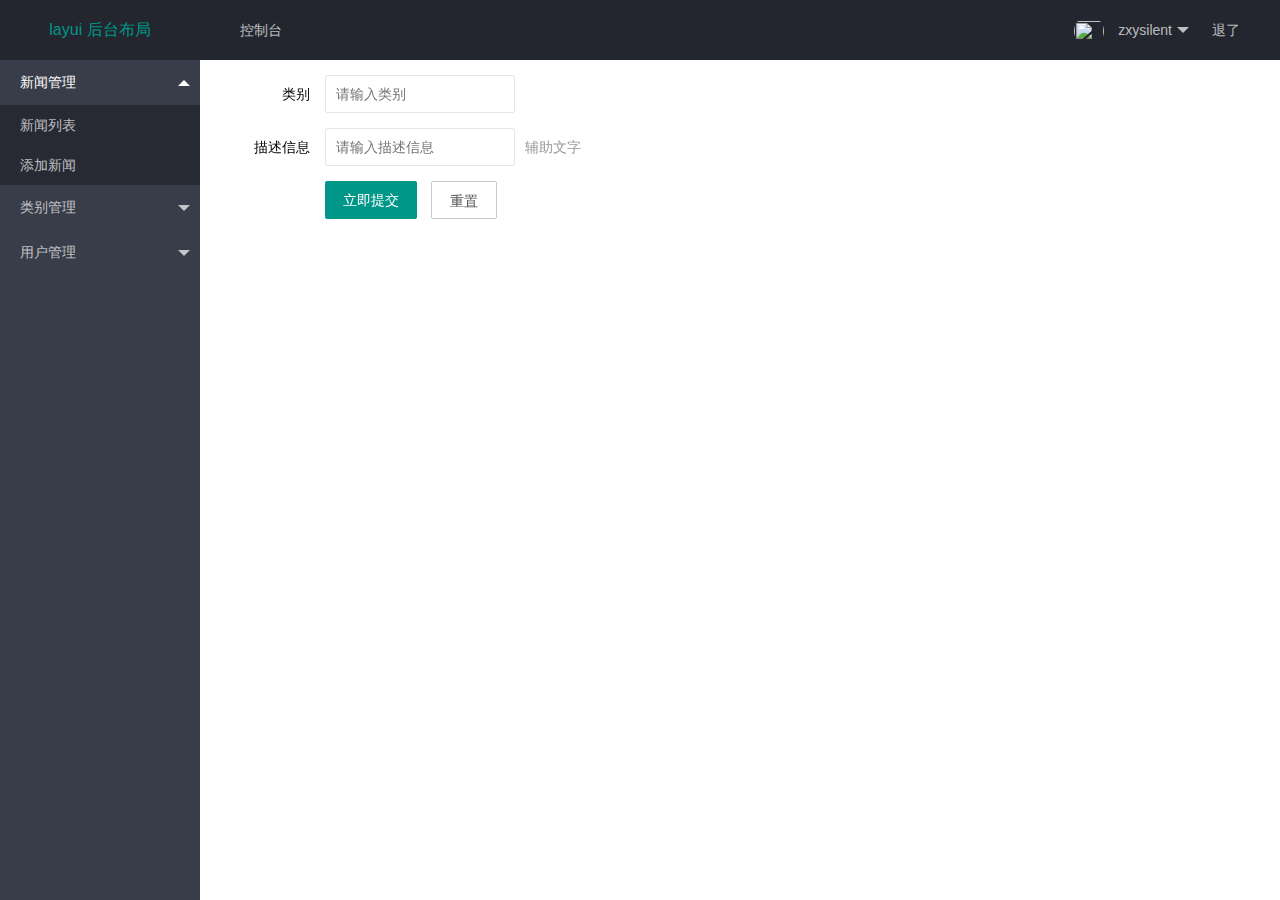
==== views/class-edit.html @ e53d3c43 "实现新闻类别列表功能" ====
<!DOCTYPE html>
<html>

<head>
    <meta charset="utf-8">
    <meta name="viewport" content="width=device-width, initial-scale=1, maximum-scale=1">
    <title>layout 后台大布局 - Layui</title>
    <link rel="stylesheet" href="/static/layui/css/layui.css">
</head>

<body class="layui-layout-body">
    <div class="layui-layout layui-layout-admin">
        <div class="layui-header">
            <div class="layui-logo">layui 后台布局</div>
            <!-- 头部区域（可配合layui已有的水平导航） -->
            <ul class="layui-nav layui-layout-left">
                <li class="layui-nav-item"><a href="index.html">控制台</a></li>
            </ul>
            <ul class="layui-nav layui-layout-right">
                <li class="layui-nav-item">
                    <a href="javascript:;">
                        <img src="https://blog.zxysilent.com/logo.png" class="layui-nav-img"> zxysilent
                    </a>
                    <dl class="layui-nav-child">
                        <dd><a href="javascript:;">基本资料</a></dd>
                        <dd><a href="javascript:;">安全设置</a></dd>
                    </dl>
                </li>
                <li class="layui-nav-item"><a href="javascript:;">退了</a></li>
            </ul>
        </div>
        <div class="layui-side layui-bg-black">
            <div class="layui-side-scroll">
                <!-- 左侧导航区域（可配合layui已有的垂直导航） -->
                <ul class="layui-nav layui-nav-tree" lay-filter="test">
                    <li class="layui-nav-item layui-nav-itemed">
                        <a class="" href="javascript:;">新闻管理</a>
                        <dl class="layui-nav-child">
                            <dd><a href="news-list.html">新闻列表</a></dd>
                            <dd><a href="news-add.html">添加新闻</a></dd>
                        </dl>
                    </li>
                    <li class="layui-nav-item">
                        <a href="javascript:;">类别管理</a>
                        <dl class="layui-nav-child">
                            <dd><a href="class-list.html">类别列表</a></dd>
                            <dd><a href="class-add.html">添加类别</a></dd>
                        </dl>
                    </li>
                    <li class="layui-nav-item">
                        <a href="javascript:;">用户管理</a>
                        <dl class="layui-nav-child">
                            <dd><a href="user-list.html">用户列表</a></dd>
                            <dd><a href="user-add.html">添加用户</a></dd>
                        </dl>
                    </li>
                </ul>
            </div>
        </div>
        <div class="layui-body">
            <!-- 内容主体区域 -->
            <div style="padding: 15px;">
                <form class="layui-form" action="">
                    <div class="layui-form-item">
                        <label class="layui-form-label">类别</label>
                        <div class="layui-input-inline">
                            <input type="text" name="name" lay-verify="required" placeholder="请输入类别" autocomplete="off" class="layui-input">
                        </div>
                    </div>
                    <div class="layui-form-item">
                        <label class="layui-form-label">描述信息</label>
                        <div class="layui-input-inline">
                            <input type="text" name="des" placeholder="请输入描述信息" autocomplete="off" class="layui-input">
                        </div>
                        <div class="layui-form-mid layui-word-aux">辅助文字</div>
                    </div>
                    <div class="layui-form-item">
                        <div class="layui-input-block">
                            <button class="layui-btn" lay-submit lay-filter="commit">立即提交</button>
                            <button type="reset" class="layui-btn layui-btn-primary">重置</button>
                        </div>
                    </div>
                </form>
            </div>
        </div>
    </div>
    <script src="/static/layui/layui.js"></script>
    <script>
        //JavaScript代码区域
        layui.use(['element', 'form'], function() {
            var element = layui.element;
            var form = layui.form;

            //监听提交
            form.on('submit(commit)', function(data) {
                layer.msg(JSON.stringify(data.field));
                return false;
            });
        });
    </script>
</body>

</html>
---- static/layui/css/layui.css ----
/** layui-v2.5.4 MIT License By https://www.layui.com */
 .layui-inline,img{display:inline-block;vertical-align:middle}h1,h2,h3,h4,h5,h6{font-weight:400}.layui-edge,.layui-header,.layui-inline,.layui-main{position:relative}.layui-body,.layui-edge,.layui-elip{overflow:hidden}.layui-btn,.layui-edge,.layui-inline,img{vertical-align:middle}.layui-btn,.layui-disabled,.layui-icon,.layui-unselect{-moz-user-select:none;-webkit-user-select:none;-ms-user-select:none}.layui-elip,.layui-form-checkbox span,.layui-form-pane .layui-form-label{text-overflow:ellipsis;white-space:nowrap}.layui-breadcrumb,.layui-tree-btnGroup{visibility:hidden}blockquote,body,button,dd,div,dl,dt,form,h1,h2,h3,h4,h5,h6,input,li,ol,p,pre,td,textarea,th,ul{margin:0;padding:0;-webkit-tap-highlight-color:rgba(0,0,0,0)}a:active,a:hover{outline:0}img{border:none}li{list-style:none}table{border-collapse:collapse;border-spacing:0}h4,h5,h6{font-size:100%}button,input,optgroup,option,select,textarea{font-family:inherit;font-size:inherit;font-style:inherit;font-weight:inherit;outline:0}pre{white-space:pre-wrap;white-space:-moz-pre-wrap;white-space:-pre-wrap;white-space:-o-pre-wrap;word-wrap:break-word}body{line-height:24px;font:14px Helvetica Neue,Helvetica,PingFang SC,Tahoma,Arial,sans-serif}hr{height:1px;margin:10px 0;border:0;clear:both}a{color:#333;text-decoration:none}a:hover{color:#777}a cite{font-style:normal;*cursor:pointer}.layui-border-box,.layui-border-box *{box-sizing:border-box}.layui-box,.layui-box *{box-sizing:content-box}.layui-clear{clear:both;*zoom:1}.layui-clear:after{content:'\20';clear:both;*zoom:1;display:block;height:0}.layui-inline{*display:inline;*zoom:1}.layui-edge{display:inline-block;width:0;height:0;border-width:6px;border-style:dashed;border-color:transparent}.layui-edge-top{top:-4px;border-bottom-color:#999;border-bottom-style:solid}.layui-edge-right{border-left-color:#999;border-left-style:solid}.layui-edge-bottom{top:2px;border-top-color:#999;border-top-style:solid}.layui-edge-left{border-right-color:#999;border-right-style:solid}.layui-disabled,.layui-disabled:hover{color:#d2d2d2!important;cursor:not-allowed!important}.layui-circle{border-radius:100%}.layui-show{display:block!important}.layui-hide{display:none!important}@font-face{font-family:layui-icon;src:url(../font/iconfont.eot?v=250);src:url(../font/iconfont.eot?v=250#iefix) format('embedded-opentype'),url(../font/iconfont.woff2?v=250) format('woff2'),url(../font/iconfont.woff?v=250) format('woff'),url(../font/iconfont.ttf?v=250) format('truetype'),url(../font/iconfont.svg?v=250#layui-icon) format('svg')}.layui-icon{font-family:layui-icon!important;font-size:16px;font-style:normal;-webkit-font-smoothing:antialiased;-moz-osx-font-smoothing:grayscale}.layui-icon-reply-fill:before{content:"\e611"}.layui-icon-set-fill:before{content:"\e614"}.layui-icon-menu-fill:before{content:"\e60f"}.layui-icon-search:before{content:"\e615"}.layui-icon-share:before{content:"\e641"}.layui-icon-set-sm:before{content:"\e620"}.layui-icon-engine:before{content:"\e628"}.layui-icon-close:before{content:"\1006"}.layui-icon-close-fill:before{content:"\1007"}.layui-icon-chart-screen:before{content:"\e629"}.layui-icon-star:before{content:"\e600"}.layui-icon-circle-dot:before{content:"\e617"}.layui-icon-chat:before{content:"\e606"}.layui-icon-release:before{content:"\e609"}.layui-icon-list:before{content:"\e60a"}.layui-icon-chart:before{content:"\e62c"}.layui-icon-ok-circle:before{content:"\1005"}.layui-icon-layim-theme:before{content:"\e61b"}.layui-icon-table:before{content:"\e62d"}.layui-icon-right:before{content:"\e602"}.layui-icon-left:before{content:"\e603"}.layui-icon-cart-simple:before{content:"\e698"}.layui-icon-face-cry:before{content:"\e69c"}.layui-icon-face-smile:before{content:"\e6af"}.layui-icon-survey:before{content:"\e6b2"}.layui-icon-tree:before{content:"\e62e"}.layui-icon-upload-circle:before{content:"\e62f"}.layui-icon-add-circle:before{content:"\e61f"}.layui-icon-download-circle:before{content:"\e601"}.layui-icon-templeate-1:before{content:"\e630"}.layui-icon-util:before{content:"\e631"}.layui-icon-face-surprised:before{content:"\e664"}.layui-icon-edit:before{content:"\e642"}.layui-icon-speaker:before{content:"\e645"}.layui-icon-down:before{content:"\e61a"}.layui-icon-file:before{content:"\e621"}.layui-icon-layouts:before{content:"\e632"}.layui-icon-rate-half:before{content:"\e6c9"}.layui-icon-add-circle-fine:before{content:"\e608"}.layui-icon-prev-circle:before{content:"\e633"}.layui-icon-read:before{content:"\e705"}.layui-icon-404:before{content:"\e61c"}.layui-icon-carousel:before{content:"\e634"}.layui-icon-help:before{content:"\e607"}.layui-icon-code-circle:before{content:"\e635"}.layui-icon-water:before{content:"\e636"}.layui-icon-username:before{content:"\e66f"}.layui-icon-find-fill:before{content:"\e670"}.layui-icon-about:before{content:"\e60b"}.layui-icon-location:before{content:"\e715"}.layui-icon-up:before{content:"\e619"}.layui-icon-pause:before{content:"\e651"}.layui-icon-date:before{content:"\e637"}.layui-icon-layim-uploadfile:before{content:"\e61d"}.layui-icon-delete:before{content:"\e640"}.layui-icon-play:before{content:"\e652"}.layui-icon-top:before{content:"\e604"}.layui-icon-friends:before{content:"\e612"}.layui-icon-refresh-3:before{content:"\e9aa"}.layui-icon-ok:before{content:"\e605"}.layui-icon-layer:before{content:"\e638"}.layui-icon-face-smile-fine:before{content:"\e60c"}.layui-icon-dollar:before{content:"\e659"}.layui-icon-group:before{content:"\e613"}.layui-icon-layim-download:before{content:"\e61e"}.layui-icon-picture-fine:before{content:"\e60d"}.layui-icon-link:before{content:"\e64c"}.layui-icon-diamond:before{content:"\e735"}.layui-icon-log:before{content:"\e60e"}.layui-icon-rate-solid:before{content:"\e67a"}.layui-icon-fonts-del:before{content:"\e64f"}.layui-icon-unlink:before{content:"\e64d"}.layui-icon-fonts-clear:before{content:"\e639"}.layui-icon-triangle-r:before{content:"\e623"}.layui-icon-circle:before{content:"\e63f"}.layui-icon-radio:before{content:"\e643"}.layui-icon-align-center:before{content:"\e647"}.layui-icon-align-right:before{content:"\e648"}.layui-icon-align-left:before{content:"\e649"}.layui-icon-loading-1:before{content:"\e63e"}.layui-icon-return:before{content:"\e65c"}.layui-icon-fonts-strong:before{content:"\e62b"}.layui-icon-upload:before{content:"\e67c"}.layui-icon-dialogue:before{content:"\e63a"}.layui-icon-video:before{content:"\e6ed"}.layui-icon-headset:before{content:"\e6fc"}.layui-icon-cellphone-fine:before{content:"\e63b"}.layui-icon-add-1:before{content:"\e654"}.layui-icon-face-smile-b:before{content:"\e650"}.layui-icon-fonts-html:before{content:"\e64b"}.layui-icon-form:before{content:"\e63c"}.layui-icon-cart:before{content:"\e657"}.layui-icon-camera-fill:before{content:"\e65d"}.layui-icon-tabs:before{content:"\e62a"}.layui-icon-fonts-code:before{content:"\e64e"}.layui-icon-fire:before{content:"\e756"}.layui-icon-set:before{content:"\e716"}.layui-icon-fonts-u:before{content:"\e646"}.layui-icon-triangle-d:before{content:"\e625"}.layui-icon-tips:before{content:"\e702"}.layui-icon-picture:before{content:"\e64a"}.layui-icon-more-vertical:before{content:"\e671"}.layui-icon-flag:before{content:"\e66c"}.layui-icon-loading:before{content:"\e63d"}.layui-icon-fonts-i:before{content:"\e644"}.layui-icon-refresh-1:before{content:"\e666"}.layui-icon-rmb:before{content:"\e65e"}.layui-icon-home:before{content:"\e68e"}.layui-icon-user:before{content:"\e770"}.layui-icon-notice:before{content:"\e667"}.layui-icon-login-weibo:before{content:"\e675"}.layui-icon-voice:before{content:"\e688"}.layui-icon-upload-drag:before{content:"\e681"}.layui-icon-login-qq:before{content:"\e676"}.layui-icon-snowflake:before{content:"\e6b1"}.layui-icon-file-b:before{content:"\e655"}.layui-icon-template:before{content:"\e663"}.layui-icon-auz:before{content:"\e672"}.layui-icon-console:before{content:"\e665"}.layui-icon-app:before{content:"\e653"}.layui-icon-prev:before{content:"\e65a"}.layui-icon-website:before{content:"\e7ae"}.layui-icon-next:before{content:"\e65b"}.layui-icon-component:before{content:"\e857"}.layui-icon-more:before{content:"\e65f"}.layui-icon-login-wechat:before{content:"\e677"}.layui-icon-shrink-right:before{content:"\e668"}.layui-icon-spread-left:before{content:"\e66b"}.layui-icon-camera:before{content:"\e660"}.layui-icon-note:before{content:"\e66e"}.layui-icon-refresh:before{content:"\e669"}.layui-icon-female:before{content:"\e661"}.layui-icon-male:before{content:"\e662"}.layui-icon-password:before{content:"\e673"}.layui-icon-senior:before{content:"\e674"}.layui-icon-theme:before{content:"\e66a"}.layui-icon-tread:before{content:"\e6c5"}.layui-icon-praise:before{content:"\e6c6"}.layui-icon-star-fill:before{content:"\e658"}.layui-icon-rate:before{content:"\e67b"}.layui-icon-template-1:before{content:"\e656"}.layui-icon-vercode:before{content:"\e679"}.layui-icon-cellphone:before{content:"\e678"}.layui-icon-screen-full:before{content:"\e622"}.layui-icon-screen-restore:before{content:"\e758"}.layui-icon-cols:before{content:"\e610"}.layui-icon-export:before{content:"\e67d"}.layui-icon-print:before{content:"\e66d"}.layui-icon-slider:before{content:"\e714"}.layui-icon-addition:before{content:"\e624"}.layui-icon-subtraction:before{content:"\e67e"}.layui-icon-service:before{content:"\e626"}.layui-icon-transfer:before{content:"\e691"}.layui-main{width:1140px;margin:0 auto}.layui-header{z-index:1000;height:60px}.layui-header a:hover{transition:all .5s;-webkit-transition:all .5s}.layui-side{position:fixed;left:0;top:0;bottom:0;z-index:999;width:200px;overflow-x:hidden}.layui-side-scroll{position:relative;width:220px;height:100%;overflow-x:hidden}.layui-body{position:absolute;left:200px;right:0;top:0;bottom:0;z-index:998;width:auto;overflow-y:auto;box-sizing:border-box}.layui-layout-body{overflow:hidden}.layui-layout-admin .layui-header{background-color:#23262E}.layui-layout-admin .layui-side{top:60px;width:200px;overflow-x:hidden}.layui-layout-admin .layui-body{position:fixed;top:60px;bottom:44px}.layui-layout-admin .layui-main{width:auto;margin:0 15px}.layui-layout-admin .layui-footer{position:fixed;left:200px;right:0;bottom:0;height:44px;line-height:44px;padding:0 15px;background-color:#eee}.layui-layout-admin .layui-logo{position:absolute;left:0;top:0;width:200px;height:100%;line-height:60px;text-align:center;color:#009688;font-size:16px}.layui-layout-admin .layui-header .layui-nav{background:0 0}.layui-layout-left{position:absolute!important;left:200px;top:0}.layui-layout-right{position:absolute!important;right:0;top:0}.layui-container{position:relative;margin:0 auto;padding:0 15px;box-sizing:border-box}.layui-fluid{position:relative;margin:0 auto;padding:0 15px}.layui-row:after,.layui-row:before{content:'';display:block;clear:both}.layui-col-lg1,.layui-col-lg10,.layui-col-lg11,.layui-col-lg12,.layui-col-lg2,.layui-col-lg3,.layui-col-lg4,.layui-col-lg5,.layui-col-lg6,.layui-col-lg7,.layui-col-lg8,.layui-col-lg9,.layui-col-md1,.layui-col-md10,.layui-col-md11,.layui-col-md12,.layui-col-md2,.layui-col-md3,.layui-col-md4,.layui-col-md5,.layui-col-md6,.layui-col-md7,.layui-col-md8,.layui-col-md9,.layui-col-sm1,.layui-col-sm10,.layui-col-sm11,.layui-col-sm12,.layui-col-sm2,.layui-col-sm3,.layui-col-sm4,.layui-col-sm5,.layui-col-sm6,.layui-col-sm7,.layui-col-sm8,.layui-col-sm9,.layui-col-xs1,.layui-col-xs10,.layui-col-xs11,.layui-col-xs12,.layui-col-xs2,.layui-col-xs3,.layui-col-xs4,.layui-col-xs5,.layui-col-xs6,.layui-col-xs7,.layui-col-xs8,.layui-col-xs9{position:relative;display:block;box-sizing:border-box}.layui-col-xs1,.layui-col-xs10,.layui-col-xs11,.layui-col-xs12,.layui-col-xs2,.layui-col-xs3,.layui-col-xs4,.layui-col-xs5,.layui-col-xs6,.layui-col-xs7,.layui-col-xs8,.layui-col-xs9{float:left}.layui-col-xs1{width:8.33333333%}.layui-col-xs2{width:16.66666667%}.layui-col-xs3{width:25%}.layui-col-xs4{width:33.33333333%}.layui-col-xs5{width:41.66666667%}.layui-col-xs6{width:50%}.layui-col-xs7{width:58.33333333%}.layui-col-xs8{width:66.66666667%}.layui-col-xs9{width:75%}.layui-col-xs10{width:83.33333333%}.layui-col-xs11{width:91.66666667%}.layui-col-xs12{width:100%}.layui-col-xs-offset1{margin-left:8.33333333%}.layui-col-xs-offset2{margin-left:16.66666667%}.layui-col-xs-offset3{margin-left:25%}.layui-col-xs-offset4{margin-left:33.33333333%}.layui-col-xs-offset5{margin-left:41.66666667%}.layui-col-xs-offset6{margin-left:50%}.layui-col-xs-offset7{margin-left:58.33333333%}.layui-col-xs-offset8{margin-left:66.66666667%}.layui-col-xs-offset9{margin-left:75%}.layui-col-xs-offset10{margin-left:83.33333333%}.layui-col-xs-offset11{margin-left:91.66666667%}.layui-col-xs-offset12{margin-left:100%}@media screen and (max-width:768px){.layui-hide-xs{display:none!important}.layui-show-xs-block{display:block!important}.layui-show-xs-inline{display:inline!important}.layui-show-xs-inline-block{display:inline-block!important}}@media screen and (min-width:768px){.layui-container{width:750px}.layui-hide-sm{display:none!important}.layui-show-sm-block{display:block!important}.layui-show-sm-inline{display:inline!important}.layui-show-sm-inline-block{display:inline-block!important}.layui-col-sm1,.layui-col-sm10,.layui-col-sm11,.layui-col-sm12,.layui-col-sm2,.layui-col-sm3,.layui-col-sm4,.layui-col-sm5,.layui-col-sm6,.layui-col-sm7,.layui-col-sm8,.layui-col-sm9{float:left}.layui-col-sm1{width:8.33333333%}.layui-col-sm2{width:16.66666667%}.layui-col-sm3{width:25%}.layui-col-sm4{width:33.33333333%}.layui-col-sm5{width:41.66666667%}.layui-col-sm6{width:50%}.layui-col-sm7{width:58.33333333%}.layui-col-sm8{width:66.66666667%}.layui-col-sm9{width:75%}.layui-col-sm10{width:83.33333333%}.layui-col-sm11{width:91.66666667%}.layui-col-sm12{width:100%}.layui-col-sm-offset1{margin-left:8.33333333%}.layui-col-sm-offset2{margin-left:16.66666667%}.layui-col-sm-offset3{margin-left:25%}.layui-col-sm-offset4{margin-left:33.33333333%}.layui-col-sm-offset5{margin-left:41.66666667%}.layui-col-sm-offset6{margin-left:50%}.layui-col-sm-offset7{margin-left:58.33333333%}.layui-col-sm-offset8{margin-left:66.66666667%}.layui-col-sm-offset9{margin-left:75%}.layui-col-sm-offset10{margin-left:83.33333333%}.layui-col-sm-offset11{margin-left:91.66666667%}.layui-col-sm-offset12{margin-left:100%}}@media screen and (min-width:992px){.layui-container{width:970px}.layui-hide-md{display:none!important}.layui-show-md-block{display:block!important}.layui-show-md-inline{display:inline!important}.layui-show-md-inline-block{display:inline-block!important}.layui-col-md1,.layui-col-md10,.layui-col-md11,.layui-col-md12,.layui-col-md2,.layui-col-md3,.layui-col-md4,.layui-col-md5,.layui-col-md6,.layui-col-md7,.layui-col-md8,.layui-col-md9{float:left}.layui-col-md1{width:8.33333333%}.layui-col-md2{width:16.66666667%}.layui-col-md3{width:25%}.layui-col-md4{width:33.33333333%}.layui-col-md5{width:41.66666667%}.layui-col-md6{width:50%}.layui-col-md7{width:58.33333333%}.layui-col-md8{width:66.66666667%}.layui-col-md9{width:75%}.layui-col-md10{width:83.33333333%}.layui-col-md11{width:91.66666667%}.layui-col-md12{width:100%}.layui-col-md-offset1{margin-left:8.33333333%}.layui-col-md-offset2{margin-left:16.66666667%}.layui-col-md-offset3{margin-left:25%}.layui-col-md-offset4{margin-left:33.33333333%}.layui-col-md-offset5{margin-left:41.66666667%}.layui-col-md-offset6{margin-left:50%}.layui-col-md-offset7{margin-left:58.33333333%}.layui-col-md-offset8{margin-left:66.66666667%}.layui-col-md-offset9{margin-left:75%}.layui-col-md-offset10{margin-left:83.33333333%}.layui-col-md-offset11{margin-left:91.66666667%}.layui-col-md-offset12{margin-left:100%}}@media screen and (min-width:1200px){.layui-container{width:1170px}.layui-hide-lg{display:none!important}.layui-show-lg-block{display:block!important}.layui-show-lg-inline{display:inline!important}.layui-show-lg-inline-block{display:inline-block!important}.layui-col-lg1,.layui-col-lg10,.layui-col-lg11,.layui-col-lg12,.layui-col-lg2,.layui-col-lg3,.layui-col-lg4,.layui-col-lg5,.layui-col-lg6,.layui-col-lg7,.layui-col-lg8,.layui-col-lg9{float:left}.layui-col-lg1{width:8.33333333%}.layui-col-lg2{width:16.66666667%}.layui-col-lg3{width:25%}.layui-col-lg4{width:33.33333333%}.layui-col-lg5{width:41.66666667%}.layui-col-lg6{width:50%}.layui-col-lg7{width:58.33333333%}.layui-col-lg8{width:66.66666667%}.layui-col-lg9{width:75%}.layui-col-lg10{width:83.33333333%}.layui-col-lg11{width:91.66666667%}.layui-col-lg12{width:100%}.layui-col-lg-offset1{margin-left:8.33333333%}.layui-col-lg-offset2{margin-left:16.66666667%}.layui-col-lg-offset3{margin-left:25%}.layui-col-lg-offset4{margin-left:33.33333333%}.layui-col-lg-offset5{margin-left:41.66666667%}.layui-col-lg-offset6{margin-left:50%}.layui-col-lg-offset7{margin-left:58.33333333%}.layui-col-lg-offset8{margin-left:66.66666667%}.layui-col-lg-offset9{margin-left:75%}.layui-col-lg-offset10{margin-left:83.33333333%}.layui-col-lg-offset11{margin-left:91.66666667%}.layui-col-lg-offset12{margin-left:100%}}.layui-col-space1{margin:-.5px}.layui-col-space1>*{padding:.5px}.layui-col-space3{margin:-1.5px}.layui-col-space3>*{padding:1.5px}.layui-col-space5{margin:-2.5px}.layui-col-space5>*{padding:2.5px}.layui-col-space8{margin:-3.5px}.layui-col-space8>*{padding:3.5px}.layui-col-space10{margin:-5px}.layui-col-space10>*{padding:5px}.layui-col-space12{margin:-6px}.layui-col-space12>*{padding:6px}.layui-col-space15{margin:-7.5px}.layui-col-space15>*{padding:7.5px}.layui-col-space18{margin:-9px}.layui-col-space18>*{padding:9px}.layui-col-space20{margin:-10px}.layui-col-space20>*{padding:10px}.layui-col-space22{margin:-11px}.layui-col-space22>*{padding:11px}.layui-col-space25{margin:-12.5px}.layui-col-space25>*{padding:12.5px}.layui-col-space30{margin:-15px}.layui-col-space30>*{padding:15px}.layui-btn,.layui-input,.layui-select,.layui-textarea,.layui-upload-button{outline:0;-webkit-appearance:none;transition:all .3s;-webkit-transition:all .3s;box-sizing:border-box}.layui-elem-quote{margin-bottom:10px;padding:15px;line-height:22px;border-left:5px solid #009688;border-radius:0 2px 2px 0;background-color:#f2f2f2}.layui-quote-nm{border-style:solid;border-width:1px 1px 1px 5px;background:0 0}.layui-elem-field{margin-bottom:10px;padding:0;border-width:1px;border-style:solid}.layui-elem-field legend{margin-left:20px;padding:0 10px;font-size:20px;font-weight:300}.layui-field-title{margin:10px 0 20px;border-width:1px 0 0}.layui-field-box{padding:10px 15px}.layui-field-title .layui-field-box{padding:10px 0}.layui-progress{position:relative;height:6px;border-radius:20px;background-color:#e2e2e2}.layui-progress-bar{position:absolute;left:0;top:0;width:0;max-width:100%;height:6px;border-radius:20px;text-align:right;background-color:#5FB878;transition:all .3s;-webkit-transition:all .3s}.layui-progress-big,.layui-progress-big .layui-progress-bar{height:18px;line-height:18px}.layui-progress-text{position:relative;top:-20px;line-height:18px;font-size:12px;color:#666}.layui-progress-big .layui-progress-text{position:static;padding:0 10px;color:#fff}.layui-collapse{border-width:1px;border-style:solid;border-radius:2px}.layui-colla-content,.layui-colla-item{border-top-width:1px;border-top-style:solid}.layui-colla-item:first-child{border-top:none}.layui-colla-title{position:relative;height:42px;line-height:42px;padding:0 15px 0 35px;color:#333;background-color:#f2f2f2;cursor:pointer;font-size:14px;overflow:hidden}.layui-colla-content{display:none;padding:10px 15px;line-height:22px;color:#666}.layui-colla-icon{position:absolute;left:15px;top:0;font-size:14px}.layui-card{margin-bottom:15px;border-radius:2px;background-color:#fff;box-shadow:0 1px 2px 0 rgba(0,0,0,.05)}.layui-card:last-child{margin-bottom:0}.layui-card-header{position:relative;height:42px;line-height:42px;padding:0 15px;border-bottom:1px solid #f6f6f6;color:#333;border-radius:2px 2px 0 0;font-size:14px}.layui-bg-black,.layui-bg-blue,.layui-bg-cyan,.layui-bg-green,.layui-bg-orange,.layui-bg-red{color:#fff!important}.layui-card-body{position:relative;padding:10px 15px;line-height:24px}.layui-card-body[pad15]{padding:15px}.layui-card-body[pad20]{padding:20px}.layui-card-body .layui-table{margin:5px 0}.layui-card .layui-tab{margin:0}.layui-panel-window{position:relative;padding:15px;border-radius:0;border-top:5px solid #E6E6E6;background-color:#fff}.layui-auxiliar-moving{position:fixed;left:0;right:0;top:0;bottom:0;width:100%;height:100%;background:0 0;z-index:9999999999}.layui-form-label,.layui-form-mid,.layui-form-select,.layui-input-block,.layui-input-inline,.layui-textarea{position:relative}.layui-bg-red{background-color:#FF5722!important}.layui-bg-orange{background-color:#FFB800!important}.layui-bg-green{background-color:#009688!important}.layui-bg-cyan{background-color:#2F4056!important}.layui-bg-blue{background-color:#1E9FFF!important}.layui-bg-black{background-color:#393D49!important}.layui-bg-gray{background-color:#eee!important;color:#666!important}.layui-badge-rim,.layui-colla-content,.layui-colla-item,.layui-collapse,.layui-elem-field,.layui-form-pane .layui-form-item[pane],.layui-form-pane .layui-form-label,.layui-input,.layui-layedit,.layui-layedit-tool,.layui-quote-nm,.layui-select,.layui-tab-bar,.layui-tab-card,.layui-tab-title,.layui-tab-title .layui-this:after,.layui-textarea{border-color:#e6e6e6}.layui-timeline-item:before,hr{background-color:#e6e6e6}.layui-text{line-height:22px;font-size:14px;color:#666}.layui-text h1,.layui-text h2,.layui-text h3{font-weight:500;color:#333}.layui-text h1{font-size:30px}.layui-text h2{font-size:24px}.layui-text h3{font-size:18px}.layui-text a:not(.layui-btn){color:#01AAED}.layui-text a:not(.layui-btn):hover{text-decoration:underline}.layui-text ul{padding:5px 0 5px 15px}.layui-text ul li{margin-top:5px;list-style-type:disc}.layui-text em,.layui-word-aux{color:#999!important;padding:0 5px!important}.layui-btn{display:inline-block;height:38px;line-height:38px;padding:0 18px;background-color:#009688;color:#fff;white-space:nowrap;text-align:center;font-size:14px;border:none;border-radius:2px;cursor:pointer}.layui-btn:hover{opacity:.8;filter:alpha(opacity=80);color:#fff}.layui-btn:active{opacity:1;filter:alpha(opacity=100)}.layui-btn+.layui-btn{margin-left:10px}.layui-btn-container{font-size:0}.layui-btn-container .layui-btn{margin-right:10px;margin-bottom:10px}.layui-btn-container .layui-btn+.layui-btn{margin-left:0}.layui-table .layui-btn-container .layui-btn{margin-bottom:9px}.layui-btn-radius{border-radius:100px}.layui-btn .layui-icon{margin-right:3px;font-size:18px;vertical-align:bottom;vertical-align:middle\9}.layui-btn-primary{border:1px solid #C9C9C9;background-color:#fff;color:#555}.layui-btn-primary:hover{border-color:#009688;color:#333}.layui-btn-normal{background-color:#1E9FFF}.layui-btn-warm{background-color:#FFB800}.layui-btn-danger{background-color:#FF5722}.layui-btn-checked{background-color:#5FB878}.layui-btn-disabled,.layui-btn-disabled:active,.layui-btn-disabled:hover{border:1px solid #e6e6e6;background-color:#FBFBFB;color:#C9C9C9;cursor:not-allowed;opacity:1}.layui-btn-lg{height:44px;line-height:44px;padding:0 25px;font-size:16px}.layui-btn-sm{height:30px;line-height:30px;padding:0 10px;font-size:12px}.layui-btn-sm i{font-size:16px!important}.layui-btn-xs{height:22px;line-height:22px;padding:0 5px;font-size:12px}.layui-btn-xs i{font-size:14px!important}.layui-btn-group{display:inline-block;vertical-align:middle;font-size:0}.layui-btn-group .layui-btn{margin-left:0!important;margin-right:0!important;border-left:1px solid rgba(255,255,255,.5);border-radius:0}.layui-btn-group .layui-btn-primary{border-left:none}.layui-btn-group .layui-btn-primary:hover{border-color:#C9C9C9;color:#009688}.layui-btn-group .layui-btn:first-child{border-left:none;border-radius:2px 0 0 2px}.layui-btn-group .layui-btn-primary:first-child{border-left:1px solid #c9c9c9}.layui-btn-group .layui-btn:last-child{border-radius:0 2px 2px 0}.layui-btn-group .layui-btn+.layui-btn{margin-left:0}.layui-btn-group+.layui-btn-group{margin-left:10px}.layui-btn-fluid{width:100%}.layui-input,.layui-select,.layui-textarea{height:38px;line-height:1.3;line-height:38px\9;border-width:1px;border-style:solid;background-color:#fff;border-radius:2px}.layui-input::-webkit-input-placeholder,.layui-select::-webkit-input-placeholder,.layui-textarea::-webkit-input-placeholder{line-height:1.3}.layui-input,.layui-textarea{display:block;width:100%;padding-left:10px}.layui-input:hover,.layui-textarea:hover{border-color:#D2D2D2!important}.layui-input:focus,.layui-textarea:focus{border-color:#C9C9C9!important}.layui-textarea{min-height:100px;height:auto;line-height:20px;padding:6px 10px;resize:vertical}.layui-select{padding:0 10px}.layui-form input[type=checkbox],.layui-form input[type=radio],.layui-form select{display:none}.layui-form [lay-ignore]{display:initial}.layui-form-item{margin-bottom:15px;clear:both;*zoom:1}.layui-form-item:after{content:'\20';clear:both;*zoom:1;display:block;height:0}.layui-form-label{float:left;display:block;padding:9px 15px;width:80px;font-weight:400;line-height:20px;text-align:right}.layui-form-label-col{display:block;float:none;padding:9px 0;line-height:20px;text-align:left}.layui-form-item .layui-inline{margin-bottom:5px;margin-right:10px}.layui-input-block{margin-left:110px;min-height:36px}.layui-input-inline{display:inline-block;vertical-align:middle}.layui-form-item .layui-input-inline{float:left;width:190px;margin-right:10px}.layui-form-text .layui-input-inline{width:auto}.layui-form-mid{float:left;display:block;padding:9px 0!important;line-height:20px;margin-right:10px}.layui-form-danger+.layui-form-select .layui-input,.layui-form-danger:focus{border-color:#FF5722!important}.layui-form-select .layui-input{padding-right:30px;cursor:pointer}.layui-form-select .layui-edge{position:absolute;right:10px;top:50%;margin-top:-3px;cursor:pointer;border-width:6px;border-top-color:#c2c2c2;border-top-style:solid;transition:all .3s;-webkit-transition:all .3s}.layui-form-select dl{display:none;position:absolute;left:0;top:42px;padding:5px 0;z-index:899;min-width:100%;border:1px solid #d2d2d2;max-height:300px;overflow-y:auto;background-color:#fff;border-radius:2px;box-shadow:0 2px 4px rgba(0,0,0,.12);box-sizing:border-box}.layui-form-select dl dd,.layui-form-select dl dt{padding:0 10px;line-height:36px;white-space:nowrap;overflow:hidden;text-overflow:ellipsis}.layui-form-select dl dt{font-size:12px;color:#999}.layui-form-select dl dd{cursor:pointer}.layui-form-select dl dd:hover{background-color:#f2f2f2;-webkit-transition:.5s all;transition:.5s all}.layui-form-select .layui-select-group dd{padding-left:20px}.layui-form-select dl dd.layui-select-tips{padding-left:10px!important;color:#999}.layui-form-select dl dd.layui-this{background-color:#5FB878;color:#fff}.layui-form-checkbox,.layui-form-select dl dd.layui-disabled{background-color:#fff}.layui-form-selected dl{display:block}.layui-form-checkbox,.layui-form-checkbox *,.layui-form-switch{display:inline-block;vertical-align:middle}.layui-form-selected .layui-edge{margin-top:-9px;-webkit-transform:rotate(180deg);transform:rotate(180deg);margin-top:-3px\9}:root .layui-form-selected .layui-edge{margin-top:-9px\0/IE9}.layui-form-selectup dl{top:auto;bottom:42px}.layui-select-none{margin:5px 0;text-align:center;color:#999}.layui-select-disabled .layui-disabled{border-color:#eee!important}.layui-select-disabled .layui-edge{border-top-color:#d2d2d2}.layui-form-checkbox{position:relative;height:30px;line-height:30px;margin-right:10px;padding-right:30px;cursor:pointer;font-size:0;-webkit-transition:.1s linear;transition:.1s linear;box-sizing:border-box}.layui-form-checkbox span{padding:0 10px;height:100%;font-size:14px;border-radius:2px 0 0 2px;background-color:#d2d2d2;color:#fff;overflow:hidden}.layui-form-checkbox:hover span{background-color:#c2c2c2}.layui-form-checkbox i{position:absolute;right:0;top:0;width:30px;height:28px;border:1px solid #d2d2d2;border-left:none;border-radius:0 2px 2px 0;color:#fff;font-size:20px;text-align:center}.layui-form-checkbox:hover i{border-color:#c2c2c2;color:#c2c2c2}.layui-form-checked,.layui-form-checked:hover{border-color:#5FB878}.layui-form-checked span,.layui-form-checked:hover span{background-color:#5FB878}.layui-form-checked i,.layui-form-checked:hover i{color:#5FB878}.layui-form-item .layui-form-checkbox{margin-top:4px}.layui-form-checkbox[lay-skin=primary]{height:auto!important;line-height:normal!important;min-width:18px;min-height:18px;border:none!important;margin-right:0;padding-left:28px;padding-right:0;background:0 0}.layui-form-checkbox[lay-skin=primary] span{padding-left:0;padding-right:15px;line-height:18px;background:0 0;color:#666}.layui-form-checkbox[lay-skin=primary] i{right:auto;left:0;width:16px;height:16px;line-height:16px;border:1px solid #d2d2d2;font-size:12px;border-radius:2px;background-color:#fff;-webkit-transition:.1s linear;transition:.1s linear}.layui-form-checkbox[lay-skin=primary]:hover i{border-color:#5FB878;color:#fff}.layui-form-checked[lay-skin=primary] i{border-color:#5FB878!important;background-color:#5FB878;color:#fff}.layui-checkbox-disbaled[lay-skin=primary] span{background:0 0!important;color:#c2c2c2}.layui-checkbox-disbaled[lay-skin=primary]:hover i{border-color:#d2d2d2}.layui-form-item .layui-form-checkbox[lay-skin=primary]{margin-top:10px}.layui-form-switch{position:relative;height:22px;line-height:22px;min-width:35px;padding:0 5px;margin-top:8px;border:1px solid #d2d2d2;border-radius:20px;cursor:pointer;background-color:#fff;-webkit-transition:.1s linear;transition:.1s linear}.layui-form-switch i{position:absolute;left:5px;top:3px;width:16px;height:16px;border-radius:20px;background-color:#d2d2d2;-webkit-transition:.1s linear;transition:.1s linear}.layui-form-switch em{position:relative;top:0;width:25px;margin-left:21px;padding:0!important;text-align:center!important;color:#999!important;font-style:normal!important;font-size:12px}.layui-form-onswitch{border-color:#5FB878;background-color:#5FB878}.layui-checkbox-disbaled,.layui-checkbox-disbaled i{border-color:#e2e2e2!important}.layui-form-onswitch i{left:100%;margin-left:-21px;background-color:#fff}.layui-form-onswitch em{margin-left:5px;margin-right:21px;color:#fff!important}.layui-checkbox-disbaled span{background-color:#e2e2e2!important}.layui-checkbox-disbaled:hover i{color:#fff!important}[lay-radio]{display:none}.layui-form-radio,.layui-form-radio *{display:inline-block;vertical-align:middle}.layui-form-radio{line-height:28px;margin:6px 10px 0 0;padding-right:10px;cursor:pointer;font-size:0}.layui-form-radio *{font-size:14px}.layui-form-radio>i{margin-right:8px;font-size:22px;color:#c2c2c2}.layui-form-radio>i:hover,.layui-form-radioed>i{color:#5FB878}.layui-radio-disbaled>i{color:#e2e2e2!important}.layui-form-pane .layui-form-label{width:110px;padding:8px 15px;height:38px;line-height:20px;border-width:1px;border-style:solid;border-radius:2px 0 0 2px;text-align:center;background-color:#FBFBFB;overflow:hidden;box-sizing:border-box}.layui-form-pane .layui-input-inline{margin-left:-1px}.layui-form-pane .layui-input-block{margin-left:110px;left:-1px}.layui-form-pane .layui-input{border-radius:0 2px 2px 0}.layui-form-pane .layui-form-text .layui-form-label{float:none;width:100%;border-radius:2px;box-sizing:border-box;text-align:left}.layui-form-pane .layui-form-text .layui-input-inline{display:block;margin:0;top:-1px;clear:both}.layui-form-pane .layui-form-text .layui-input-block{margin:0;left:0;top:-1px}.layui-form-pane .layui-form-text .layui-textarea{min-height:100px;border-radius:0 0 2px 2px}.layui-form-pane .layui-form-checkbox{margin:4px 0 4px 10px}.layui-form-pane .layui-form-radio,.layui-form-pane .layui-form-switch{margin-top:6px;margin-left:10px}.layui-form-pane .layui-form-item[pane]{position:relative;border-width:1px;border-style:solid}.layui-form-pane .layui-form-item[pane] .layui-form-label{position:absolute;left:0;top:0;height:100%;border-width:0 1px 0 0}.layui-form-pane .layui-form-item[pane] .layui-input-inline{margin-left:110px}@media screen and (max-width:450px){.layui-form-item .layui-form-label{text-overflow:ellipsis;overflow:hidden;white-space:nowrap}.layui-form-item .layui-inline{display:block;margin-right:0;margin-bottom:20px;clear:both}.layui-form-item .layui-inline:after{content:'\20';clear:both;display:block;height:0}.layui-form-item .layui-input-inline{display:block;float:none;left:-3px;width:auto;margin:0 0 10px 112px}.layui-form-item .layui-input-inline+.layui-form-mid{margin-left:110px;top:-5px;padding:0}.layui-form-item .layui-form-checkbox{margin-right:5px;margin-bottom:5px}}.layui-layedit{border-width:1px;border-style:solid;border-radius:2px}.layui-layedit-tool{padding:3px 5px;border-bottom-width:1px;border-bottom-style:solid;font-size:0}.layedit-tool-fixed{position:fixed;top:0;border-top:1px solid #e2e2e2}.layui-layedit-tool .layedit-tool-mid,.layui-layedit-tool .layui-icon{display:inline-block;vertical-align:middle;text-align:center;font-size:14px}.layui-layedit-tool .layui-icon{position:relative;width:32px;height:30px;line-height:30px;margin:3px 5px;color:#777;cursor:pointer;border-radius:2px}.layui-layedit-tool .layui-icon:hover{color:#393D49}.layui-layedit-tool .layui-icon:active{color:#000}.layui-layedit-tool .layedit-tool-active{background-color:#e2e2e2;color:#000}.layui-layedit-tool .layui-disabled,.layui-layedit-tool .layui-disabled:hover{color:#d2d2d2;cursor:not-allowed}.layui-layedit-tool .layedit-tool-mid{width:1px;height:18px;margin:0 10px;background-color:#d2d2d2}.layedit-tool-html{width:50px!important;font-size:30px!important}.layedit-tool-b,.layedit-tool-code,.layedit-tool-help{font-size:16px!important}.layedit-tool-d,.layedit-tool-face,.layedit-tool-image,.layedit-tool-unlink{font-size:18px!important}.layedit-tool-image input{position:absolute;font-size:0;left:0;top:0;width:100%;height:100%;opacity:.01;filter:Alpha(opacity=1);cursor:pointer}.layui-layedit-iframe iframe{display:block;width:100%}#LAY_layedit_code{overflow:hidden}.layui-laypage{display:inline-block;*display:inline;*zoom:1;vertical-align:middle;margin:10px 0;font-size:0}.layui-laypage>a:first-child,.layui-laypage>a:first-child em{border-radius:2px 0 0 2px}.layui-laypage>a:last-child,.layui-laypage>a:last-child em{border-radius:0 2px 2px 0}.layui-laypage>:first-child{margin-left:0!important}.layui-laypage>:last-child{margin-right:0!important}.layui-laypage a,.layui-laypage button,.layui-laypage input,.layui-laypage select,.layui-laypage span{border:1px solid #e2e2e2}.layui-laypage a,.layui-laypage span{display:inline-block;*display:inline;*zoom:1;vertical-align:middle;padding:0 15px;height:28px;line-height:28px;margin:0 -1px 5px 0;background-color:#fff;color:#333;font-size:12px}.layui-flow-more a *,.layui-laypage input,.layui-table-view select[lay-ignore]{display:inline-block}.layui-laypage a:hover{color:#009688}.layui-laypage em{font-style:normal}.layui-laypage .layui-laypage-spr{color:#999;font-weight:700}.layui-laypage a{text-decoration:none}.layui-laypage .layui-laypage-curr{position:relative}.layui-laypage .layui-laypage-curr em{position:relative;color:#fff}.layui-laypage .layui-laypage-curr .layui-laypage-em{position:absolute;left:-1px;top:-1px;padding:1px;width:100%;height:100%;background-color:#009688}.layui-laypage-em{border-radius:2px}.layui-laypage-next em,.layui-laypage-prev em{font-family:Sim sun;font-size:16px}.layui-laypage .layui-laypage-count,.layui-laypage .layui-laypage-limits,.layui-laypage .layui-laypage-refresh,.layui-laypage .layui-laypage-skip{margin-left:10px;margin-right:10px;padding:0;border:none}.layui-laypage .layui-laypage-limits,.layui-laypage .layui-laypage-refresh{vertical-align:top}.layui-laypage .layui-laypage-refresh i{font-size:18px;cursor:pointer}.layui-laypage select{height:22px;padding:3px;border-radius:2px;cursor:pointer}.layui-laypage .layui-laypage-skip{height:30px;line-height:30px;color:#999}.layui-laypage button,.layui-laypage input{height:30px;line-height:30px;border-radius:2px;vertical-align:top;background-color:#fff;box-sizing:border-box}.layui-laypage input{width:40px;margin:0 10px;padding:0 3px;text-align:center}.layui-laypage input:focus,.layui-laypage select:focus{border-color:#009688!important}.layui-laypage button{margin-left:10px;padding:0 10px;cursor:pointer}.layui-table,.layui-table-view{margin:10px 0}.layui-flow-more{margin:10px 0;text-align:center;color:#999;font-size:14px}.layui-flow-more a{height:32px;line-height:32px}.layui-flow-more a *{vertical-align:top}.layui-flow-more a cite{padding:0 20px;border-radius:3px;background-color:#eee;color:#333;font-style:normal}.layui-flow-more a cite:hover{opacity:.8}.layui-flow-more a i{font-size:30px;color:#737383}.layui-table{width:100%;background-color:#fff;color:#666}.layui-table tr{transition:all .3s;-webkit-transition:all .3s}.layui-table th{text-align:left;font-weight:400}.layui-table tbody tr:hover,.layui-table thead tr,.layui-table-click,.layui-table-header,.layui-table-hover,.layui-table-mend,.layui-table-patch,.layui-table-tool,.layui-table-total,.layui-table-total tr,.layui-table[lay-even] tr:nth-child(even){background-color:#f2f2f2}.layui-table td,.layui-table th,.layui-table-col-set,.layui-table-fixed-r,.layui-table-grid-down,.layui-table-header,.layui-table-page,.layui-table-tips-main,.layui-table-tool,.layui-table-total,.layui-table-view,.layui-table[lay-skin=line],.layui-table[lay-skin=row]{border-width:1px;border-style:solid;border-color:#e6e6e6}.layui-table td,.layui-table th{position:relative;padding:9px 15px;min-height:20px;line-height:20px;font-size:14px}.layui-table[lay-skin=line] td,.layui-table[lay-skin=line] th{border-width:0 0 1px}.layui-table[lay-skin=row] td,.layui-table[lay-skin=row] th{border-width:0 1px 0 0}.layui-table[lay-skin=nob] td,.layui-table[lay-skin=nob] th{border:none}.layui-table img{max-width:100px}.layui-table[lay-size=lg] td,.layui-table[lay-size=lg] th{padding:15px 30px}.layui-table-view .layui-table[lay-size=lg] .layui-table-cell{height:40px;line-height:40px}.layui-table[lay-size=sm] td,.layui-table[lay-size=sm] th{font-size:12px;padding:5px 10px}.layui-table-view .layui-table[lay-size=sm] .layui-table-cell{height:20px;line-height:20px}.layui-table[lay-data]{display:none}.layui-table-box{position:relative;overflow:hidden}.layui-table-view .layui-table{position:relative;width:auto;margin:0}.layui-table-view .layui-table[lay-skin=line]{border-width:0 1px 0 0}.layui-table-view .layui-table[lay-skin=row]{border-width:0 0 1px}.layui-table-view .layui-table td,.layui-table-view .layui-table th{padding:5px 0;border-top:none;border-left:none}.layui-table-view .layui-table th.layui-unselect .layui-table-cell span{cursor:pointer}.layui-table-view .layui-table td{cursor:default}.layui-table-view .layui-table td[data-edit=text]{cursor:text}.layui-table-view .layui-form-checkbox[lay-skin=primary] i{width:18px;height:18px}.layui-table-view .layui-form-radio{line-height:0;padding:0}.layui-table-view .layui-form-radio>i{margin:0;font-size:20px}.layui-table-init{position:absolute;left:0;top:0;width:100%;height:100%;text-align:center;z-index:110}.layui-table-init .layui-icon{position:absolute;left:50%;top:50%;margin:-15px 0 0 -15px;font-size:30px;color:#c2c2c2}.layui-table-header{border-width:0 0 1px;overflow:hidden}.layui-table-header .layui-table{margin-bottom:-1px}.layui-table-tool .layui-inline[lay-event]{position:relative;width:26px;height:26px;padding:5px;line-height:16px;margin-right:10px;text-align:center;color:#333;border:1px solid #ccc;cursor:pointer;-webkit-transition:.5s all;transition:.5s all}.layui-table-tool .layui-inline[lay-event]:hover{border:1px solid #999}.layui-table-tool-temp{padding-right:120px}.layui-table-tool-self{position:absolute;right:17px;top:10px}.layui-table-tool .layui-table-tool-self .layui-inline[lay-event]{margin:0 0 0 10px}.layui-table-tool-panel{position:absolute;top:29px;left:-1px;padding:5px 0;min-width:150px;min-height:40px;border:1px solid #d2d2d2;text-align:left;overflow-y:auto;background-color:#fff;box-shadow:0 2px 4px rgba(0,0,0,.12)}.layui-table-cell,.layui-table-tool-panel li{overflow:hidden;text-overflow:ellipsis;white-space:nowrap}.layui-table-tool-panel li{padding:0 10px;line-height:30px;-webkit-transition:.5s all;transition:.5s all}.layui-table-tool-panel li .layui-form-checkbox[lay-skin=primary]{width:100%;padding-left:28px}.layui-table-tool-panel li:hover{background-color:#f2f2f2}.layui-table-tool-panel li .layui-form-checkbox[lay-skin=primary] i{position:absolute;left:0;top:0}.layui-table-tool-panel li .layui-form-checkbox[lay-skin=primary] span{padding:0}.layui-table-tool .layui-table-tool-self .layui-table-tool-panel{left:auto;right:-1px}.layui-table-col-set{position:absolute;right:0;top:0;width:20px;height:100%;border-width:0 0 0 1px;background-color:#fff}.layui-table-sort{width:10px;height:20px;margin-left:5px;cursor:pointer!important}.layui-table-sort .layui-edge{position:absolute;left:5px;border-width:5px}.layui-table-sort .layui-table-sort-asc{top:3px;border-top:none;border-bottom-style:solid;border-bottom-color:#b2b2b2}.layui-table-sort .layui-table-sort-asc:hover{border-bottom-color:#666}.layui-table-sort .layui-table-sort-desc{bottom:5px;border-bottom:none;border-top-style:solid;border-top-color:#b2b2b2}.layui-table-sort .layui-table-sort-desc:hover{border-top-color:#666}.layui-table-sort[lay-sort=asc] .layui-table-sort-asc{border-bottom-color:#000}.layui-table-sort[lay-sort=desc] .layui-table-sort-desc{border-top-color:#000}.layui-table-cell{height:28px;line-height:28px;padding:0 15px;position:relative;box-sizing:border-box}.layui-table-cell .layui-form-checkbox[lay-skin=primary]{top:-1px;padding:0}.layui-table-cell .layui-table-link{color:#01AAED}.laytable-cell-checkbox,.laytable-cell-numbers,.laytable-cell-radio,.laytable-cell-space{padding:0;text-align:center}.layui-table-body{position:relative;overflow:auto;margin-right:-1px;margin-bottom:-1px}.layui-table-body .layui-none{line-height:26px;padding:15px;text-align:center;color:#999}.layui-table-fixed{position:absolute;left:0;top:0;z-index:101}.layui-table-fixed .layui-table-body{overflow:hidden}.layui-table-fixed-l{box-shadow:0 -1px 8px rgba(0,0,0,.08)}.layui-table-fixed-r{left:auto;right:-1px;border-width:0 0 0 1px;box-shadow:-1px 0 8px rgba(0,0,0,.08)}.layui-table-fixed-r .layui-table-header{position:relative;overflow:visible}.layui-table-mend{position:absolute;right:-49px;top:0;height:100%;width:50px}.layui-table-tool{position:relative;z-index:890;width:100%;min-height:50px;line-height:30px;padding:10px 15px;border-width:0 0 1px}.layui-table-tool .layui-btn-container{margin-bottom:-10px}.layui-table-page,.layui-table-total{border-width:1px 0 0;margin-bottom:-1px;overflow:hidden}.layui-table-page{position:relative;width:100%;padding:7px 7px 0;height:41px;font-size:12px;white-space:nowrap}.layui-table-page>div{height:26px}.layui-table-page .layui-laypage{margin:0}.layui-table-page .layui-laypage a,.layui-table-page .layui-laypage span{height:26px;line-height:26px;margin-bottom:10px;border:none;background:0 0}.layui-table-page .layui-laypage a,.layui-table-page .layui-laypage span.layui-laypage-curr{padding:0 12px}.layui-table-page .layui-laypage span{margin-left:0;padding:0}.layui-table-page .layui-laypage .layui-laypage-prev{margin-left:-7px!important}.layui-table-page .layui-laypage .layui-laypage-curr .layui-laypage-em{left:0;top:0;padding:0}.layui-table-page .layui-laypage button,.layui-table-page .layui-laypage input{height:26px;line-height:26px}.layui-table-page .layui-laypage input{width:40px}.layui-table-page .layui-laypage button{padding:0 10px}.layui-table-page select{height:18px}.layui-table-patch .layui-table-cell{padding:0;width:30px}.layui-table-edit{position:absolute;left:0;top:0;width:100%;height:100%;padding:0 14px 1px;border-radius:0;box-shadow:1px 1px 20px rgba(0,0,0,.15)}.layui-table-edit:focus{border-color:#5FB878!important}select.layui-table-edit{padding:0 0 0 10px;border-color:#C9C9C9}.layui-table-view .layui-form-checkbox,.layui-table-view .layui-form-radio,.layui-table-view .layui-form-switch{top:0;margin:0;box-sizing:content-box}.layui-table-view .layui-form-checkbox{top:-1px;height:26px;line-height:26px}.layui-table-view .layui-form-checkbox i{height:26px}.layui-table-grid .layui-table-cell{overflow:visible}.layui-table-grid-down{position:absolute;top:0;right:0;width:26px;height:100%;padding:5px 0;border-width:0 0 0 1px;text-align:center;background-color:#fff;color:#999;cursor:pointer}.layui-table-grid-down .layui-icon{position:absolute;top:50%;left:50%;margin:-8px 0 0 -8px}.layui-table-grid-down:hover{background-color:#fbfbfb}body .layui-table-tips .layui-layer-content{background:0 0;padding:0;box-shadow:0 1px 6px rgba(0,0,0,.12)}.layui-table-tips-main{margin:-44px 0 0 -1px;max-height:150px;padding:8px 15px;font-size:14px;overflow-y:scroll;background-color:#fff;color:#666}.layui-table-tips-c{position:absolute;right:-3px;top:-13px;width:20px;height:20px;padding:3px;cursor:pointer;background-color:#666;border-radius:50%;color:#fff}.layui-table-tips-c:hover{background-color:#777}.layui-table-tips-c:before{position:relative;right:-2px}.layui-upload-file{display:none!important;opacity:.01;filter:Alpha(opacity=1)}.layui-upload-drag,.layui-upload-form,.layui-upload-wrap{display:inline-block}.layui-upload-list{margin:10px 0}.layui-upload-choose{padding:0 10px;color:#999}.layui-upload-drag{position:relative;padding:30px;border:1px dashed #e2e2e2;background-color:#fff;text-align:center;cursor:pointer;color:#999}.layui-upload-drag .layui-icon{font-size:50px;color:#009688}.layui-upload-drag[lay-over]{border-color:#009688}.layui-upload-iframe{position:absolute;width:0;height:0;border:0;visibility:hidden}.layui-upload-wrap{position:relative;vertical-align:middle}.layui-upload-wrap .layui-upload-file{display:block!important;position:absolute;left:0;top:0;z-index:10;font-size:100px;width:100%;height:100%;opacity:.01;filter:Alpha(opacity=1);cursor:pointer}.layui-transfer-active,.layui-transfer-box{display:inline-block;vertical-align:middle}.layui-transfer-box,.layui-transfer-header,.layui-transfer-search{border-width:0;border-style:solid;border-color:#e6e6e6}.layui-transfer-box{position:relative;border-width:1px;width:200px;height:360px;border-radius:2px;background-color:#fff}.layui-transfer-box .layui-form-checkbox{width:100%;margin:0!important}.layui-transfer-header{height:38px;line-height:38px;padding:0 10px;border-bottom-width:1px}.layui-transfer-search{position:relative;padding:10px;border-bottom-width:1px}.layui-transfer-search .layui-input{height:32px;padding-left:30px;font-size:12px}.layui-transfer-search .layui-icon-search{position:absolute;left:20px;top:50%;margin-top:-8px;color:#666}.layui-transfer-active{margin:0 15px}.layui-transfer-active .layui-btn{display:block;margin:0;padding:0 15px;background-color:#5FB878;border-color:#5FB878;color:#fff}.layui-transfer-active .layui-btn-disabled{background-color:#FBFBFB;border-color:#e6e6e6;color:#C9C9C9}.layui-transfer-active .layui-btn:first-child{margin-bottom:15px}.layui-transfer-active .layui-btn .layui-icon{margin:0;font-size:14px!important}.layui-transfer-data{padding:5px 0;overflow:auto}.layui-transfer-data li{height:32px;line-height:32px;padding:0 10px}.layui-transfer-data li:hover{background-color:#f2f2f2;transition:.5s all}.layui-transfer-data .layui-none{padding:15px 10px;text-align:center;color:#999}.layui-nav{position:relative;padding:0 20px;background-color:#393D49;color:#fff;border-radius:2px;font-size:0;box-sizing:border-box}.layui-nav *{font-size:14px}.layui-nav .layui-nav-item{position:relative;display:inline-block;*display:inline;*zoom:1;vertical-align:middle;line-height:60px}.layui-nav .layui-nav-item a{display:block;padding:0 20px;color:#fff;color:rgba(255,255,255,.7);transition:all .3s;-webkit-transition:all .3s}.layui-nav .layui-this:after,.layui-nav-bar,.layui-nav-tree .layui-nav-itemed:after{position:absolute;left:0;top:0;width:0;height:5px;background-color:#5FB878;transition:all .2s;-webkit-transition:all .2s}.layui-nav-bar{z-index:1000}.layui-nav .layui-nav-item a:hover,.layui-nav .layui-this a{color:#fff}.layui-nav .layui-this:after{content:'';top:auto;bottom:0;width:100%}.layui-nav-img{width:30px;height:30px;margin-right:10px;border-radius:50%}.layui-nav .layui-nav-more{content:'';width:0;height:0;border-style:solid dashed dashed;border-color:#fff transparent transparent;overflow:hidden;cursor:pointer;transition:all .2s;-webkit-transition:all .2s;position:absolute;top:50%;right:3px;margin-top:-3px;border-width:6px;border-top-color:rgba(255,255,255,.7)}.layui-nav .layui-nav-mored,.layui-nav-itemed>a .layui-nav-more{margin-top:-9px;border-style:dashed dashed solid;border-color:transparent transparent #fff}.layui-nav-child{display:none;position:absolute;left:0;top:65px;min-width:100%;line-height:36px;padding:5px 0;box-shadow:0 2px 4px rgba(0,0,0,.12);border:1px solid #d2d2d2;background-color:#fff;z-index:100;border-radius:2px;white-space:nowrap}.layui-nav .layui-nav-child a{color:#333}.layui-nav .layui-nav-child a:hover{background-color:#f2f2f2;color:#000}.layui-nav-child dd{position:relative}.layui-nav .layui-nav-child dd.layui-this a,.layui-nav-child dd.layui-this{background-color:#5FB878;color:#fff}.layui-nav-child dd.layui-this:after{display:none}.layui-nav-tree{width:200px;padding:0}.layui-nav-tree .layui-nav-item{display:block;width:100%;line-height:45px}.layui-nav-tree .layui-nav-item a{position:relative;height:45px;line-height:45px;text-overflow:ellipsis;overflow:hidden;white-space:nowrap}.layui-nav-tree .layui-nav-item a:hover{background-color:#4E5465}.layui-nav-tree .layui-nav-bar{width:5px;height:0;background-color:#009688}.layui-nav-tree .layui-nav-child dd.layui-this,.layui-nav-tree .layui-nav-child dd.layui-this a,.layui-nav-tree .layui-this,.layui-nav-tree .layui-this>a,.layui-nav-tree .layui-this>a:hover{background-color:#009688;color:#fff}.layui-nav-tree .layui-this:after{display:none}.layui-nav-itemed>a,.layui-nav-tree .layui-nav-title a,.layui-nav-tree .layui-nav-title a:hover{color:#fff!important}.layui-nav-tree .layui-nav-child{position:relative;z-index:0;top:0;border:none;box-shadow:none}.layui-nav-tree .layui-nav-child a{height:40px;line-height:40px;color:#fff;color:rgba(255,255,255,.7)}.layui-nav-tree .layui-nav-child,.layui-nav-tree .layui-nav-child a:hover{background:0 0;color:#fff}.layui-nav-tree .layui-nav-more{right:10px}.layui-nav-itemed>.layui-nav-child{display:block;padding:0;background-color:rgba(0,0,0,.3)!important}.layui-nav-itemed>.layui-nav-child>.layui-this>.layui-nav-child{display:block}.layui-nav-side{position:fixed;top:0;bottom:0;left:0;overflow-x:hidden;z-index:999}.layui-bg-blue .layui-nav-bar,.layui-bg-blue .layui-nav-itemed:after,.layui-bg-blue .layui-this:after{background-color:#93D1FF}.layui-bg-blue .layui-nav-child dd.layui-this{background-color:#1E9FFF}.layui-bg-blue .layui-nav-itemed>a,.layui-nav-tree.layui-bg-blue .layui-nav-title a,.layui-nav-tree.layui-bg-blue .layui-nav-title a:hover{background-color:#007DDB!important}.layui-breadcrumb{font-size:0}.layui-breadcrumb>*{font-size:14px}.layui-breadcrumb a{color:#999!important}.layui-breadcrumb a:hover{color:#5FB878!important}.layui-breadcrumb a cite{color:#666;font-style:normal}.layui-breadcrumb span[lay-separator]{margin:0 10px;color:#999}.layui-tab{margin:10px 0;text-align:left!important}.layui-tab[overflow]>.layui-tab-title{overflow:hidden}.layui-tab-title{position:relative;left:0;height:40px;white-space:nowrap;font-size:0;border-bottom-width:1px;border-bottom-style:solid;transition:all .2s;-webkit-transition:all .2s}.layui-tab-title li{display:inline-block;*display:inline;*zoom:1;vertical-align:middle;font-size:14px;transition:all .2s;-webkit-transition:all .2s;position:relative;line-height:40px;min-width:65px;padding:0 15px;text-align:center;cursor:pointer}.layui-tab-title li a{display:block}.layui-tab-title .layui-this{color:#000}.layui-tab-title .layui-this:after{position:absolute;left:0;top:0;content:'';width:100%;height:41px;border-width:1px;border-style:solid;border-bottom-color:#fff;border-radius:2px 2px 0 0;box-sizing:border-box;pointer-events:none}.layui-tab-bar{position:absolute;right:0;top:0;z-index:10;width:30px;height:39px;line-height:39px;border-width:1px;border-style:solid;border-radius:2px;text-align:center;background-color:#fff;cursor:pointer}.layui-tab-bar .layui-icon{position:relative;display:inline-block;top:3px;transition:all .3s;-webkit-transition:all .3s}.layui-tab-item{display:none}.layui-tab-more{padding-right:30px;height:auto!important;white-space:normal!important}.layui-tab-more li.layui-this:after{border-bottom-color:#e2e2e2;border-radius:2px}.layui-tab-more .layui-tab-bar .layui-icon{top:-2px;top:3px\9;-webkit-transform:rotate(180deg);transform:rotate(180deg)}:root .layui-tab-more .layui-tab-bar .layui-icon{top:-2px\0/IE9}.layui-tab-content{padding:10px}.layui-tab-title li .layui-tab-close{position:relative;display:inline-block;width:18px;height:18px;line-height:20px;margin-left:8px;top:1px;text-align:center;font-size:14px;color:#c2c2c2;transition:all .2s;-webkit-transition:all .2s}.layui-tab-title li .layui-tab-close:hover{border-radius:2px;background-color:#FF5722;color:#fff}.layui-tab-brief>.layui-tab-title .layui-this{color:#009688}.layui-tab-brief>.layui-tab-more li.layui-this:after,.layui-tab-brief>.layui-tab-title .layui-this:after{border:none;border-radius:0;border-bottom:2px solid #5FB878}.layui-tab-brief[overflow]>.layui-tab-title .layui-this:after{top:-1px}.layui-tab-card{border-width:1px;border-style:solid;border-radius:2px;box-shadow:0 2px 5px 0 rgba(0,0,0,.1)}.layui-tab-card>.layui-tab-title{background-color:#f2f2f2}.layui-tab-card>.layui-tab-title li{margin-right:-1px;margin-left:-1px}.layui-tab-card>.layui-tab-title .layui-this{background-color:#fff}.layui-tab-card>.layui-tab-title .layui-this:after{border-top:none;border-width:1px;border-bottom-color:#fff}.layui-tab-card>.layui-tab-title .layui-tab-bar{height:40px;line-height:40px;border-radius:0;border-top:none;border-right:none}.layui-tab-card>.layui-tab-more .layui-this{background:0 0;color:#5FB878}.layui-tab-card>.layui-tab-more .layui-this:after{border:none}.layui-timeline{padding-left:5px}.layui-timeline-item{position:relative;padding-bottom:20px}.layui-timeline-axis{position:absolute;left:-5px;top:0;z-index:10;width:20px;height:20px;line-height:20px;background-color:#fff;color:#5FB878;border-radius:50%;text-align:center;cursor:pointer}.layui-timeline-axis:hover{color:#FF5722}.layui-timeline-item:before{content:'';position:absolute;left:5px;top:0;z-index:0;width:1px;height:100%}.layui-timeline-item:last-child:before{display:none}.layui-timeline-item:first-child:before{display:block}.layui-timeline-content{padding-left:25px}.layui-timeline-title{position:relative;margin-bottom:10px}.layui-badge,.layui-badge-dot,.layui-badge-rim{position:relative;display:inline-block;padding:0 6px;font-size:12px;text-align:center;background-color:#FF5722;color:#fff;border-radius:2px}.layui-badge{height:18px;line-height:18px}.layui-badge-dot{width:8px;height:8px;padding:0;border-radius:50%}.layui-badge-rim{height:18px;line-height:18px;border-width:1px;border-style:solid;background-color:#fff;color:#666}.layui-btn .layui-badge,.layui-btn .layui-badge-dot{margin-left:5px}.layui-nav .layui-badge,.layui-nav .layui-badge-dot{position:absolute;top:50%;margin:-8px 6px 0}.layui-tab-title .layui-badge,.layui-tab-title .layui-badge-dot{left:5px;top:-2px}.layui-carousel{position:relative;left:0;top:0;background-color:#f8f8f8}.layui-carousel>[carousel-item]{position:relative;width:100%;height:100%;overflow:hidden}.layui-carousel>[carousel-item]:before{position:absolute;content:'\e63d';left:50%;top:50%;width:100px;line-height:20px;margin:-10px 0 0 -50px;text-align:center;color:#c2c2c2;font-family:layui-icon!important;font-size:30px;font-style:normal;-webkit-font-smoothing:antialiased;-moz-osx-font-smoothing:grayscale}.layui-carousel>[carousel-item]>*{display:none;position:absolute;left:0;top:0;width:100%;height:100%;background-color:#f8f8f8;transition-duration:.3s;-webkit-transition-duration:.3s}.layui-carousel-updown>*{-webkit-transition:.3s ease-in-out up;transition:.3s ease-in-out up}.layui-carousel-arrow{display:none\9;opacity:0;position:absolute;left:10px;top:50%;margin-top:-18px;width:36px;height:36px;line-height:36px;text-align:center;font-size:20px;border:0;border-radius:50%;background-color:rgba(0,0,0,.2);color:#fff;-webkit-transition-duration:.3s;transition-duration:.3s;cursor:pointer}.layui-carousel-arrow[lay-type=add]{left:auto!important;right:10px}.layui-carousel:hover .layui-carousel-arrow[lay-type=add],.layui-carousel[lay-arrow=always] .layui-carousel-arrow[lay-type=add]{right:20px}.layui-carousel[lay-arrow=always] .layui-carousel-arrow{opacity:1;left:20px}.layui-carousel[lay-arrow=none] .layui-carousel-arrow{display:none}.layui-carousel-arrow:hover,.layui-carousel-ind ul:hover{background-color:rgba(0,0,0,.35)}.layui-carousel:hover .layui-carousel-arrow{display:block\9;opacity:1;left:20px}.layui-carousel-ind{position:relative;top:-35px;width:100%;line-height:0!important;text-align:center;font-size:0}.layui-carousel[lay-indicator=outside]{margin-bottom:30px}.layui-carousel[lay-indicator=outside] .layui-carousel-ind{top:10px}.layui-carousel[lay-indicator=outside] .layui-carousel-ind ul{background-color:rgba(0,0,0,.5)}.layui-carousel[lay-indicator=none] .layui-carousel-ind{display:none}.layui-carousel-ind ul{display:inline-block;padding:5px;background-color:rgba(0,0,0,.2);border-radius:10px;-webkit-transition-duration:.3s;transition-duration:.3s}.layui-carousel-ind li{display:inline-block;width:10px;height:10px;margin:0 3px;font-size:14px;background-color:#e2e2e2;background-color:rgba(255,255,255,.5);border-radius:50%;cursor:pointer;-webkit-transition-duration:.3s;transition-duration:.3s}.layui-carousel-ind li:hover{background-color:rgba(255,255,255,.7)}.layui-carousel-ind li.layui-this{background-color:#fff}.layui-carousel>[carousel-item]>.layui-carousel-next,.layui-carousel>[carousel-item]>.layui-carousel-prev,.layui-carousel>[carousel-item]>.layui-this{display:block}.layui-carousel>[carousel-item]>.layui-this{left:0}.layui-carousel>[carousel-item]>.layui-carousel-prev{left:-100%}.layui-carousel>[carousel-item]>.layui-carousel-next{left:100%}.layui-carousel>[carousel-item]>.layui-carousel-next.layui-carousel-left,.layui-carousel>[carousel-item]>.layui-carousel-prev.layui-carousel-right{left:0}.layui-carousel>[carousel-item]>.layui-this.layui-carousel-left{left:-100%}.layui-carousel>[carousel-item]>.layui-this.layui-carousel-right{left:100%}.layui-carousel[lay-anim=updown] .layui-carousel-arrow{left:50%!important;top:20px;margin:0 0 0 -18px}.layui-carousel[lay-anim=updown]>[carousel-item]>*,.layui-carousel[lay-anim=fade]>[carousel-item]>*{left:0!important}.layui-carousel[lay-anim=updown] .layui-carousel-arrow[lay-type=add]{top:auto!important;bottom:20px}.layui-carousel[lay-anim=updown] .layui-carousel-ind{position:absolute;top:50%;right:20px;width:auto;height:auto}.layui-carousel[lay-anim=updown] .layui-carousel-ind ul{padding:3px 5px}.layui-carousel[lay-anim=updown] .layui-carousel-ind li{display:block;margin:6px 0}.layui-carousel[lay-anim=updown]>[carousel-item]>.layui-this{top:0}.layui-carousel[lay-anim=updown]>[carousel-item]>.layui-carousel-prev{top:-100%}.layui-carousel[lay-anim=updown]>[carousel-item]>.layui-carousel-next{top:100%}.layui-carousel[lay-anim=updown]>[carousel-item]>.layui-carousel-next.layui-carousel-left,.layui-carousel[lay-anim=updown]>[carousel-item]>.layui-carousel-prev.layui-carousel-right{top:0}.layui-carousel[lay-anim=updown]>[carousel-item]>.layui-this.layui-carousel-left{top:-100%}.layui-carousel[lay-anim=updown]>[carousel-item]>.layui-this.layui-carousel-right{top:100%}.layui-carousel[lay-anim=fade]>[carousel-item]>.layui-carousel-next,.layui-carousel[lay-anim=fade]>[carousel-item]>.layui-carousel-prev{opacity:0}.layui-carousel[lay-anim=fade]>[carousel-item]>.layui-carousel-next.layui-carousel-left,.layui-carousel[lay-anim=fade]>[carousel-item]>.layui-carousel-prev.layui-carousel-right{opacity:1}.layui-carousel[lay-anim=fade]>[carousel-item]>.layui-this.layui-carousel-left,.layui-carousel[lay-anim=fade]>[carousel-item]>.layui-this.layui-carousel-right{opacity:0}.layui-fixbar{position:fixed;right:15px;bottom:15px;z-index:999999}.layui-fixbar li{width:50px;height:50px;line-height:50px;margin-bottom:1px;text-align:center;cursor:pointer;font-size:30px;background-color:#9F9F9F;color:#fff;border-radius:2px;opacity:.95}.layui-fixbar li:hover{opacity:.85}.layui-fixbar li:active{opacity:1}.layui-fixbar .layui-fixbar-top{display:none;font-size:40px}body .layui-util-face{border:none;background:0 0}body .layui-util-face .layui-layer-content{padding:0;background-color:#fff;color:#666;box-shadow:none}.layui-util-face .layui-layer-TipsG{display:none}.layui-util-face ul{position:relative;width:372px;padding:10px;border:1px solid #D9D9D9;background-color:#fff;box-shadow:0 0 20px rgba(0,0,0,.2)}.layui-util-face ul li{cursor:pointer;float:left;border:1px solid #e8e8e8;height:22px;width:26px;overflow:hidden;margin:-1px 0 0 -1px;padding:4px 2px;text-align:center}.layui-util-face ul li:hover{position:relative;z-index:2;border:1px solid #eb7350;background:#fff9ec}.layui-code{position:relative;margin:10px 0;padding:15px;line-height:20px;border:1px solid #ddd;border-left-width:6px;background-color:#F2F2F2;color:#333;font-family:Courier New;font-size:12px}.layui-rate,.layui-rate *{display:inline-block;vertical-align:middle}.layui-rate{padding:10px 5px 10px 0;font-size:0}.layui-rate li i.layui-icon{font-size:20px;color:#FFB800;margin-right:5px;transition:all .3s;-webkit-transition:all .3s}.layui-rate li i:hover{cursor:pointer;transform:scale(1.12);-webkit-transform:scale(1.12)}.layui-rate[readonly] li i:hover{cursor:default;transform:scale(1)}.layui-colorpicker{width:26px;height:26px;border:1px solid #e6e6e6;padding:5px;border-radius:2px;line-height:24px;display:inline-block;cursor:pointer;transition:all .3s;-webkit-transition:all .3s}.layui-colorpicker:hover{border-color:#d2d2d2}.layui-colorpicker.layui-colorpicker-lg{width:34px;height:34px;line-height:32px}.layui-colorpicker.layui-colorpicker-sm{width:24px;height:24px;line-height:22px}.layui-colorpicker.layui-colorpicker-xs{width:22px;height:22px;line-height:20px}.layui-colorpicker-trigger-bgcolor{display:block;background:url([data-uri]);border-radius:2px}.layui-colorpicker-trigger-span{display:block;height:100%;box-sizing:border-box;border:1px solid rgba(0,0,0,.15);border-radius:2px;text-align:center}.layui-colorpicker-trigger-i{display:inline-block;color:#FFF;font-size:12px}.layui-colorpicker-trigger-i.layui-icon-close{color:#999}.layui-colorpicker-main{position:absolute;z-index:66666666;width:280px;padding:7px;background:#FFF;border:1px solid #d2d2d2;border-radius:2px;box-shadow:0 2px 4px rgba(0,0,0,.12)}.layui-colorpicker-main-wrapper{height:180px;position:relative}.layui-colorpicker-basis{width:260px;height:100%;position:relative}.layui-colorpicker-basis-white{width:100%;height:100%;position:absolute;top:0;left:0;background:linear-gradient(90deg,#FFF,hsla(0,0%,100%,0))}.layui-colorpicker-basis-black{width:100%;height:100%;position:absolute;top:0;left:0;background:linear-gradient(0deg,#000,transparent)}.layui-colorpicker-basis-cursor{width:10px;height:10px;border:1px solid #FFF;border-radius:50%;position:absolute;top:-3px;right:-3px;cursor:pointer}.layui-colorpicker-side{position:absolute;top:0;right:0;width:12px;height:100%;background:linear-gradient(red,#FF0,#0F0,#0FF,#00F,#F0F,red)}.layui-colorpicker-side-slider{width:100%;height:5px;box-shadow:0 0 1px #888;box-sizing:border-box;background:#FFF;border-radius:1px;border:1px solid #f0f0f0;cursor:pointer;position:absolute;left:0}.layui-colorpicker-main-alpha{display:none;height:12px;margin-top:7px;background:url([data-uri])}.layui-colorpicker-alpha-bgcolor{height:100%;position:relative}.layui-colorpicker-alpha-slider{width:5px;height:100%;box-shadow:0 0 1px #888;box-sizing:border-box;background:#FFF;border-radius:1px;border:1px solid #f0f0f0;cursor:pointer;position:absolute;top:0}.layui-colorpicker-main-pre{padding-top:7px;font-size:0}.layui-colorpicker-pre{width:20px;height:20px;border-radius:2px;display:inline-block;margin-left:6px;margin-bottom:7px;cursor:pointer}.layui-colorpicker-pre:nth-child(11n+1){margin-left:0}.layui-colorpicker-pre-isalpha{background:url([data-uri])}.layui-colorpicker-pre.layui-this{box-shadow:0 0 3px 2px rgba(0,0,0,.15)}.layui-colorpicker-pre>div{height:100%;border-radius:2px}.layui-colorpicker-main-input{text-align:right;padding-top:7px}.layui-colorpicker-main-input .layui-btn-container .layui-btn{margin:0 0 0 10px}.layui-colorpicker-main-input div.layui-inline{float:left;margin-right:10px;font-size:14px}.layui-colorpicker-main-input input.layui-input{width:150px;height:30px;color:#666}.layui-slider{height:4px;background:#e2e2e2;border-radius:3px;position:relative;cursor:pointer}.layui-slider-bar{border-radius:3px;position:absolute;height:100%}.layui-slider-step{position:absolute;top:0;width:4px;height:4px;border-radius:50%;background:#FFF;-webkit-transform:translateX(-50%);transform:translateX(-50%)}.layui-slider-wrap{width:36px;height:36px;position:absolute;top:-16px;-webkit-transform:translateX(-50%);transform:translateX(-50%);z-index:10;text-align:center}.layui-slider-wrap-btn{width:12px;height:12px;border-radius:50%;background:#FFF;display:inline-block;vertical-align:middle;cursor:pointer;transition:.3s}.layui-slider-wrap:after{content:"";height:100%;display:inline-block;vertical-align:middle}.layui-slider-wrap-btn.layui-slider-hover,.layui-slider-wrap-btn:hover{transform:scale(1.2)}.layui-slider-wrap-btn.layui-disabled:hover{transform:scale(1)!important}.layui-slider-tips{position:absolute;top:-42px;z-index:66666666;white-space:nowrap;display:none;-webkit-transform:translateX(-50%);transform:translateX(-50%);color:#FFF;background:#000;border-radius:3px;height:25px;line-height:25px;padding:0 10px}.layui-slider-tips:after{content:'';position:absolute;bottom:-12px;left:50%;margin-left:-6px;width:0;height:0;border-width:6px;border-style:solid;border-color:#000 transparent transparent}.layui-slider-input{width:70px;height:32px;border:1px solid #e6e6e6;border-radius:3px;font-size:16px;line-height:32px;position:absolute;right:0;top:-15px}.layui-slider-input-btn{display:none;position:absolute;top:0;right:0;width:20px;height:100%;border-left:1px solid #d2d2d2}.layui-slider-input-btn i{cursor:pointer;position:absolute;right:0;bottom:0;width:20px;height:50%;font-size:12px;line-height:16px;text-align:center;color:#999}.layui-slider-input-btn i:first-child{top:0;border-bottom:1px solid #d2d2d2}.layui-slider-input-txt{height:100%;font-size:14px}.layui-slider-input-txt input{height:100%;border:none}.layui-slider-input-btn i:hover{color:#009688}.layui-slider-vertical{width:4px;margin-left:34px}.layui-slider-vertical .layui-slider-bar{width:4px}.layui-slider-vertical .layui-slider-step{top:auto;left:0;-webkit-transform:translateY(50%);transform:translateY(50%)}.layui-slider-vertical .layui-slider-wrap{top:auto;left:-16px;-webkit-transform:translateY(50%);transform:translateY(50%)}.layui-slider-vertical .layui-slider-tips{top:auto;left:2px}@media \0screen{.layui-slider-wrap-btn{margin-left:-20px}.layui-slider-vertical .layui-slider-wrap-btn{margin-left:0;margin-bottom:-20px}.layui-slider-vertical .layui-slider-tips{margin-left:-8px}.layui-slider>span{margin-left:8px}}.layui-tree{line-height:22px}.layui-tree .layui-form-checkbox{margin:0!important}.layui-tree-set{width:100%;position:relative}.layui-tree-pack{display:none;padding-left:20px;position:relative}.layui-tree-iconClick,.layui-tree-main{display:inline-block;vertical-align:middle}.layui-tree-line .layui-tree-pack{padding-left:27px}.layui-tree-line .layui-tree-set .layui-tree-set:after{content:'';position:absolute;top:14px;left:-9px;width:17px;height:0;border-top:1px dotted #c0c4cc}.layui-tree-entry{position:relative;padding:3px 0;height:20px;white-space:nowrap}.layui-tree-entry:hover{background-color:#eee}.layui-tree-line .layui-tree-entry:hover{background-color:rgba(0,0,0,0)}.layui-tree-line .layui-tree-entry:hover .layui-tree-txt{color:#999;text-decoration:underline;transition:.3s}.layui-tree-main{cursor:pointer;padding-right:10px}.layui-tree-line .layui-tree-set:before{content:'';position:absolute;top:0;left:-9px;width:0;height:100%;border-left:1px dotted #c0c4cc}.layui-tree-line .layui-tree-set.layui-tree-setLineShort:before{height:13px}.layui-tree-line .layui-tree-set.layui-tree-setHide:before{height:0}.layui-tree-iconClick{position:relative;height:20px;line-height:20px;margin:0 10px;color:#c0c4cc}.layui-tree-icon{height:12px;line-height:12px;width:12px;text-align:center;border:1px solid #c0c4cc}.layui-tree-iconClick .layui-icon{font-size:18px}.layui-tree-icon .layui-icon{font-size:12px;color:#666}.layui-tree-iconArrow{padding:0 5px}.layui-tree-iconArrow:after{content:'';position:absolute;left:4px;top:3px;z-index:100;width:0;height:0;border-width:5px;border-style:solid;border-color:transparent transparent transparent #c0c4cc;transition:.5s}.layui-tree-btnGroup,.layui-tree-editInput{position:relative;vertical-align:middle;display:inline-block}.layui-tree-spread>.layui-tree-entry>.layui-tree-iconClick>.layui-tree-iconArrow:after{transform:rotate(90deg) translate(3px,4px)}.layui-tree-txt{display:inline-block;vertical-align:middle;color:#555}.layui-tree-search{margin-bottom:15px;color:#666}.layui-tree-btnGroup .layui-icon{display:inline-block;vertical-align:middle;padding:0 2px;cursor:pointer}.layui-tree-btnGroup .layui-icon:hover{color:#999;transition:.3s}.layui-tree-entry:hover .layui-tree-btnGroup{visibility:visible}.layui-tree-editInput{height:20px;line-height:20px;padding:0 3px;border:none;background-color:rgba(0,0,0,.05)}.layui-tree-emptyText{text-align:center;color:#999}.layui-anim{-webkit-animation-duration:.3s;animation-duration:.3s;-webkit-animation-fill-mode:both;animation-fill-mode:both}.layui-anim.layui-icon{display:inline-block}.layui-anim-loop{-webkit-animation-iteration-count:infinite;animation-iteration-count:infinite}.layui-trans,.layui-trans a{transition:all .3s;-webkit-transition:all .3s}@-webkit-keyframes layui-rotate{from{-webkit-transform:rotate(0)}to{-webkit-transform:rotate(360deg)}}@keyframes layui-rotate{from{transform:rotate(0)}to{transform:rotate(360deg)}}.layui-anim-rotate{-webkit-animation-name:layui-rotate;animation-name:layui-rotate;-webkit-animation-duration:1s;animation-duration:1s;-webkit-animation-timing-function:linear;animation-timing-function:linear}@-webkit-keyframes layui-up{from{-webkit-transform:translate3d(0,100%,0);opacity:.3}to{-webkit-transform:translate3d(0,0,0);opacity:1}}@keyframes layui-up{from{transform:translate3d(0,100%,0);opacity:.3}to{transform:translate3d(0,0,0);opacity:1}}.layui-anim-up{-webkit-animation-name:layui-up;animation-name:layui-up}@-webkit-keyframes layui-upbit{from{-webkit-transform:translate3d(0,30px,0);opacity:.3}to{-webkit-transform:translate3d(0,0,0);opacity:1}}@keyframes layui-upbit{from{transform:translate3d(0,30px,0);opacity:.3}to{transform:translate3d(0,0,0);opacity:1}}.layui-anim-upbit{-webkit-animation-name:layui-upbit;animation-name:layui-upbit}@-webkit-keyframes layui-scale{0%{opacity:.3;-webkit-transform:scale(.5)}100%{opacity:1;-webkit-transform:scale(1)}}@keyframes layui-scale{0%{opacity:.3;-ms-transform:scale(.5);transform:scale(.5)}100%{opacity:1;-ms-transform:scale(1);transform:scale(1)}}.layui-anim-scale{-webkit-animation-name:layui-scale;animation-name:layui-scale}@-webkit-keyframes layui-scale-spring{0%{opacity:.5;-webkit-transform:scale(.5)}80%{opacity:.8;-webkit-transform:scale(1.1)}100%{opacity:1;-webkit-transform:scale(1)}}@keyframes layui-scale-spring{0%{opacity:.5;transform:scale(.5)}80%{opacity:.8;transform:scale(1.1)}100%{opacity:1;transform:scale(1)}}.layui-anim-scaleSpring{-webkit-animation-name:layui-scale-spring;animation-name:layui-scale-spring}@-webkit-keyframes layui-fadein{0%{opacity:0}100%{opacity:1}}@keyframes layui-fadein{0%{opacity:0}100%{opacity:1}}.layui-anim-fadein{-webkit-animation-name:layui-fadein;animation-name:layui-fadein}@-webkit-keyframes layui-fadeout{0%{opacity:1}100%{opacity:0}}@keyframes layui-fadeout{0%{opacity:1}100%{opacity:0}}.layui-anim-fadeout{-webkit-animation-name:layui-fadeout;animation-name:layui-fadeout}
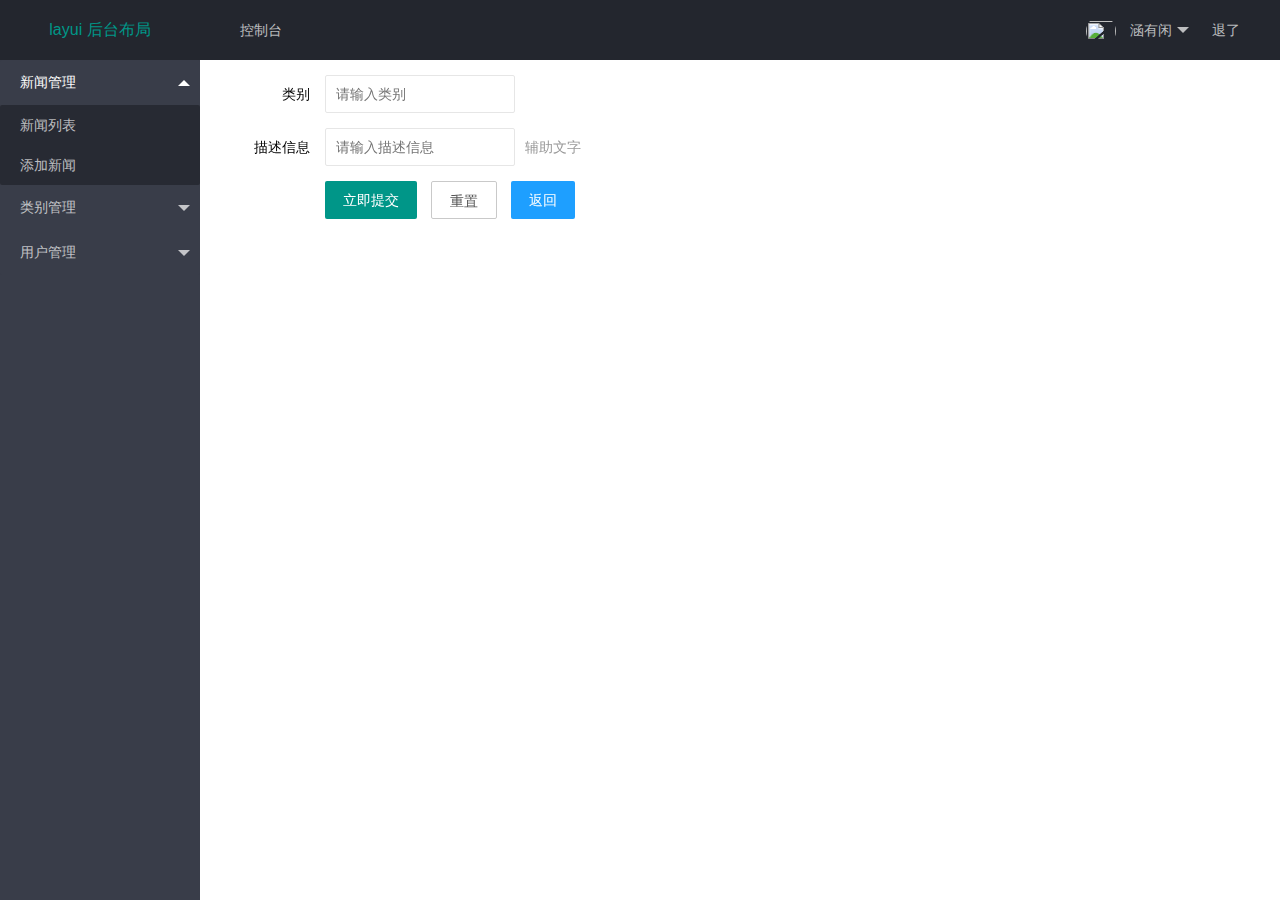
==== commit b55e7271: "完善分类的添加、删除" ====
--- a/views/class-edit.html
+++ b/views/class-edit.html
@@ -19,7 +19,7 @@
             <ul class="layui-nav layui-layout-right">
                 <li class="layui-nav-item">
                     <a href="javascript:;">
-                        <img src="https://blog.zxysilent.com/logo.png" class="layui-nav-img"> zxysilent
+                        <img src="https://blog.hxcpl.cn/upload/2022/09/%E5%A4%B4%E5%83%8F2.jpg" class="layui-nav-img"> 涵有闲
                     </a>
                     <dl class="layui-nav-child">
                         <dd><a href="javascript:;">基本资料</a></dd>
@@ -62,41 +62,86 @@
             <div style="padding: 15px;">
                 <form class="layui-form" action="">
                     <div class="layui-form-item">
+                        <input type="hidden" name="id" id="id">
                         <label class="layui-form-label">类别</label>
                         <div class="layui-input-inline">
-                            <input type="text" name="name" lay-verify="required" placeholder="请输入类别" autocomplete="off" class="layui-input">
+                            <input type="text" name="name" id="name" lay-verify="required" placeholder="请输入类别" autocomplete="off" class="layui-input">
                         </div>
                     </div>
                     <div class="layui-form-item">
                         <label class="layui-form-label">描述信息</label>
                         <div class="layui-input-inline">
-                            <input type="text" name="des" placeholder="请输入描述信息" autocomplete="off" class="layui-input">
+                            <input type="text" name="desc" id="desc" placeholder="请输入描述信息" autocomplete="off" class="layui-input">
                         </div>
                         <div class="layui-form-mid layui-word-aux">辅助文字</div>
                     </div>
                     <div class="layui-form-item">
                         <div class="layui-input-block">
                             <button class="layui-btn" lay-submit lay-filter="commit">立即提交</button>
-                            <button type="reset" class="layui-btn layui-btn-primary">重置</button>
+                            <button  class="layui-btn layui-btn-primary" lay-submit lay-filter="rest" >重置</button>
+                            <button  class="layui-btn layui-btn-normal" lay-submit lay-filter="back" >返回</button>
                         </div>
                     </div>
                 </form>
             </div>
         </div>
     </div>
-    <script src="/static/layui/layui.js"></script>
+    <script src="/static/layui/layui.all.js"></script>
     <script>
         //JavaScript代码区域
-        layui.use(['element', 'form'], function() {
             var element = layui.element;
             var form = layui.form;
-
+            var $ = layui.jquery;
+            var layer = layui.layer;
+            // 拿到指定id的分类信息
+            function init() {
+                // ?id=100 替换指定信息后的值 拿到id
+                var id = location.search.replace("?id=","")
+                $.get("/api/class/get/" + id,
+                    {},
+                    function (resp){
+                        if (resp.code == 200) {
+                            $("#id").val(resp.data.id)
+                            $("#name").val(resp.data.name)
+                            $("#desc").val(resp.data.desc)
+                        } else {
+                            layer.msg(resp.msg)
+                            console.log(resp)
+                        }
+                    },"json")
+            }
+            init();
             //监听提交
             form.on('submit(commit)', function(data) {
-                layer.msg(JSON.stringify(data.field));
+                // layer.msg(JSON.stringify(data.field));
+                data.field.id = Number(data.field.id)
+                $.ajax({
+                    url:"/admin/class/edit?token=" + localStorage.getItem("token"),
+                    type:"post",
+                    data:JSON.stringify(data.field),
+                    contentType:"application/json",
+                    dataType:"json",
+                    success: function (resp) {
+                        if (resp.code == 200) {
+                            layer.msg("修改成功",{ icon: 1 },function (){
+                                ///
+                            });
+                        } else {
+                            layer.msg(resp.msg)
+                            console.log(resp)
+                        }
+                    }
+                })
                 return false;
             });
-        });
+            form.on('submit(rest)', function() {
+                location.reload();
+                return false;
+            })
+            form.on('submit(back)', function() {
+                location.href = "/views/class-list.html"
+                return false;
+            })
     </script>
 </body>
 
